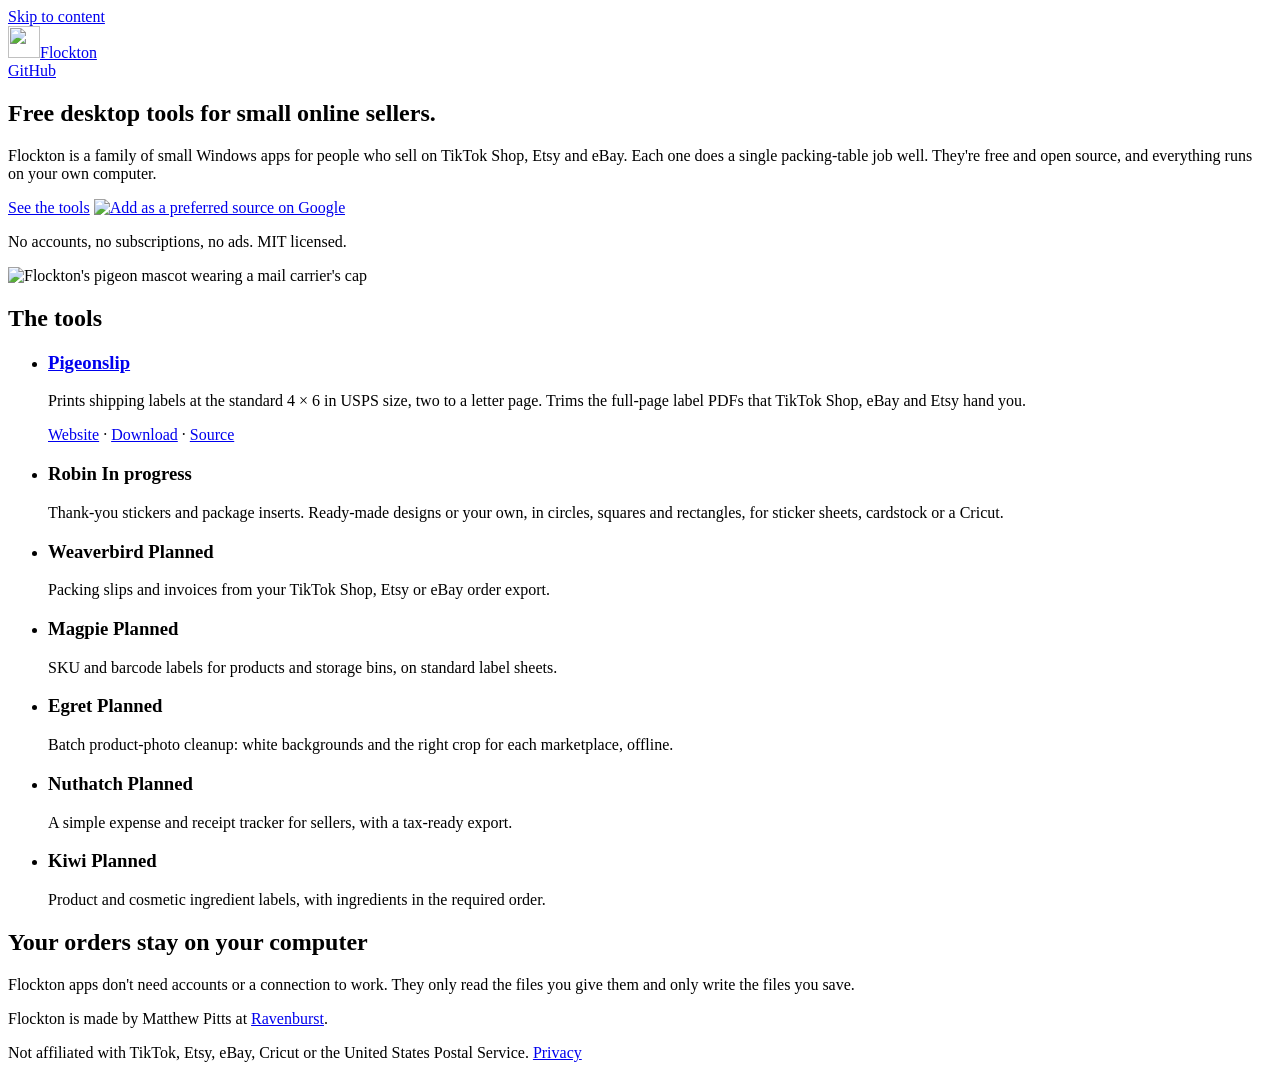
==== site/index.html @ ca1f1b0a "feat: Flockton hub website - flockton.ravenburst.com: the pigeon master image, tool cards, privacy p" ====
<!doctype html>
<html lang="en">
  <head>
    <meta charset="utf-8" />
    <meta name="viewport" content="width=device-width, initial-scale=1" />
    <title>Flockton: free desktop tools for small online sellers</title>
    <meta name="description" content="Flockton is a family of free, open-source Windows apps for people who sell on TikTok Shop, Etsy and eBay: shipping labels, thank-you stickers, packing slips and more. Everything runs on your own computer." />
    <link rel="canonical" href="https://flockton.ravenburst.com/" />
    <link rel="icon" href="/favicon.svg" type="image/svg+xml" />
    <link rel="icon" href="/favicon.ico" sizes="any" />
    <link rel="apple-touch-icon" href="/apple-touch-icon.png" />
    <meta name="theme-color" content="#0e0f11" />
    <meta property="og:title" content="Flockton" />
    <meta property="og:description" content="Free desktop tools for small online sellers." />
    <meta property="og:image" content="https://flockton.ravenburst.com/flockton.jpg" />
    <meta property="og:url" content="https://flockton.ravenburst.com/" />
    <meta name="twitter:card" content="summary_large_image" />
    <link rel="preload" href="/fonts/ibm-plex-sans-latin-600-normal.woff2" as="font" type="font/woff2" crossorigin />
    <link rel="stylesheet" href="/site.css" />
    <link rel="stylesheet" href="/flockton.css" />
  </head>
  <body>
    <a class="skip" href="#main">Skip to content</a>
    <header class="top">
      <a class="brand" href="/"><img src="/favicon.svg" alt="" width="32" height="32" />Flockton</a>
      <nav aria-label="Site">
        <a href="https://github.com/matpitts13/flockton">GitHub</a>
      </nav>
    </header>

    <main id="main">
      <section class="hero">
        <div class="hero-text">
          <h1>Free desktop tools for small online sellers.</h1>
          <p class="lede">
            Flockton is a family of small Windows apps for people who sell on TikTok Shop, Etsy and eBay.
            Each one does a single packing-table job well. They're free and open source, and everything runs on your own computer.
          </p>
          <div class="actions">
            <a class="btn btn-primary" href="#tools">See the tools</a>
            <a class="gps" href="https://www.google.com/preferences/source?q=flockton.ravenburst.com">
              <img
                src="/badges/google-preferred-source-dark.png"
                srcset="/badges/google-preferred-source-dark.png 1x, /badges/google-preferred-source-dark@2x.png 2x"
                alt="Add as a preferred source on Google"
                height="40"
              />
            </a>
          </div>
          <p class="fine">No accounts, no subscriptions, no ads. MIT licensed.</p>
        </div>
        <div class="hero-art"><img src="/logo.svg" width="560" height="560" alt="Flockton's pigeon mascot wearing a mail carrier's cap" /></div>
      </section>

      <section id="tools" aria-labelledby="tools-h">
        <h2 id="tools-h">The tools</h2>
        <ul class="tools">
          <li class="tool">
            <h3><a href="https://pigeonslip.ravenburst.com">Pigeonslip</a></h3>
            <p>Prints shipping labels at the standard 4 × 6 in USPS size, two to a letter page. Trims the full-page label PDFs that TikTok Shop, eBay and Etsy hand you.</p>
            <p class="links"><a href="https://pigeonslip.ravenburst.com">Website</a> · <a href="https://github.com/matpitts13/pigeonslip/releases/latest">Download</a> · <a href="https://github.com/matpitts13/pigeonslip">Source</a></p>
          </li>
          <li class="tool is-soon">
            <h3>Robin <span class="tag">In progress</span></h3>
            <p>Thank-you stickers and package inserts. Ready-made designs or your own, in circles, squares and rectangles, for sticker sheets, cardstock or a Cricut.</p>
          </li>
          <li class="tool is-soon">
            <h3>Weaverbird <span class="tag">Planned</span></h3>
            <p>Packing slips and invoices from your TikTok Shop, Etsy or eBay order export.</p>
          </li>
          <li class="tool is-soon">
            <h3>Magpie <span class="tag">Planned</span></h3>
            <p>SKU and barcode labels for products and storage bins, on standard label sheets.</p>
          </li>
          <li class="tool is-soon">
            <h3>Egret <span class="tag">Planned</span></h3>
            <p>Batch product-photo cleanup: white backgrounds and the right crop for each marketplace, offline.</p>
          </li>
          <li class="tool is-soon">
            <h3>Nuthatch <span class="tag">Planned</span></h3>
            <p>A simple expense and receipt tracker for sellers, with a tax-ready export.</p>
          </li>
          <li class="tool is-soon">
            <h3>Kiwi <span class="tag">Planned</span></h3>
            <p>Product and cosmetic ingredient labels, with ingredients in the required order.</p>
          </li>
        </ul>
      </section>

      <section class="private" aria-labelledby="private">
        <h2 id="private">Your orders stay on your computer</h2>
        <p>Flockton apps don't need accounts or a connection to work. They only read the files you give them and only write the files you save.</p>
      </section>
    </main>

    <footer class="foot">
      <p>Flockton is made by Matthew Pitts at <a href="https://ravenburst.com">Ravenburst</a>.</p>
      <p>Not affiliated with TikTok, Etsy, eBay, Cricut or the United States Postal Service. <a href="/privacy.html">Privacy</a></p>
    </footer>
  </body>
</html>
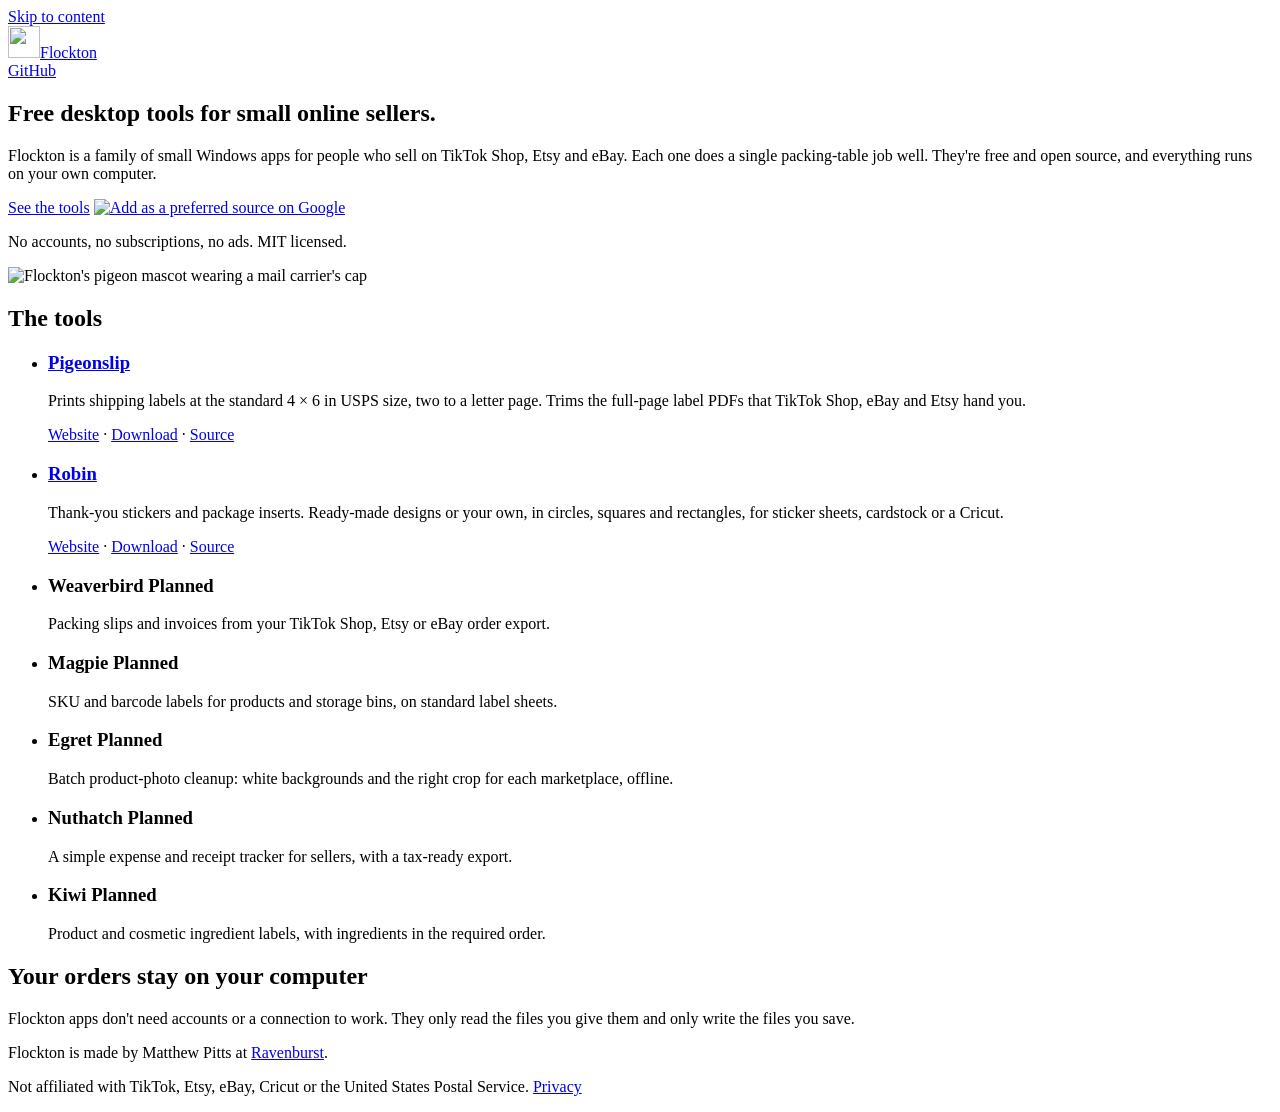
==== commit 50c1fc34: "feat: Robin is released; link its site, download and source Co-Authored-By: Claude Opus 5.5 <noreply" ====
--- a/site/index.html
+++ b/site/index.html
@@ -5,15 +5,15 @@
     <meta name="viewport" content="width=device-width, initial-scale=1" />
     <title>Flockton: free desktop tools for small online sellers</title>
     <meta name="description" content="Flockton is a family of free, open-source Windows apps for people who sell on TikTok Shop, Etsy and eBay: shipping labels, thank-you stickers, packing slips and more. Everything runs on your own computer." />
-    <link rel="canonical" href="https://flockton.ravenburst.com/" />
+    <link rel="canonical" href="https://flock-ton.ravenburst.com/" />
     <link rel="icon" href="/favicon.svg" type="image/svg+xml" />
     <link rel="icon" href="/favicon.ico" sizes="any" />
     <link rel="apple-touch-icon" href="/apple-touch-icon.png" />
     <meta name="theme-color" content="#0e0f11" />
     <meta property="og:title" content="Flockton" />
     <meta property="og:description" content="Free desktop tools for small online sellers." />
-    <meta property="og:image" content="https://flockton.ravenburst.com/flockton.jpg" />
-    <meta property="og:url" content="https://flockton.ravenburst.com/" />
+    <meta property="og:image" content="https://flock-ton.ravenburst.com/flockton.jpg" />
+    <meta property="og:url" content="https://flock-ton.ravenburst.com/" />
     <meta name="twitter:card" content="summary_large_image" />
     <link rel="preload" href="/fonts/ibm-plex-sans-latin-600-normal.woff2" as="font" type="font/woff2" crossorigin />
     <link rel="stylesheet" href="/site.css" />
@@ -38,7 +38,7 @@
           </p>
           <div class="actions">
             <a class="btn btn-primary" href="#tools">See the tools</a>
-            <a class="gps" href="https://www.google.com/preferences/source?q=flockton.ravenburst.com">
+            <a class="gps" href="https://www.google.com/preferences/source?q=flock-ton.ravenburst.com">
               <img
                 src="/badges/google-preferred-source-dark.png"
                 srcset="/badges/google-preferred-source-dark.png 1x, /badges/google-preferred-source-dark@2x.png 2x"
@@ -60,9 +60,10 @@
             <p>Prints shipping labels at the standard 4 × 6 in USPS size, two to a letter page. Trims the full-page label PDFs that TikTok Shop, eBay and Etsy hand you.</p>
             <p class="links"><a href="https://pigeonslip.ravenburst.com">Website</a> · <a href="https://github.com/matpitts13/pigeonslip/releases/latest">Download</a> · <a href="https://github.com/matpitts13/pigeonslip">Source</a></p>
           </li>
-          <li class="tool is-soon">
-            <h3>Robin <span class="tag">In progress</span></h3>
+          <li class="tool">
+            <h3><a href="https://robin.ravenburst.com">Robin</a></h3>
             <p>Thank-you stickers and package inserts. Ready-made designs or your own, in circles, squares and rectangles, for sticker sheets, cardstock or a Cricut.</p>
+            <p class="links"><a href="https://robin.ravenburst.com">Website</a> · <a href="https://github.com/matpitts13/flockton-robin/releases/latest">Download</a> · <a href="https://github.com/matpitts13/flockton-robin">Source</a></p>
           </li>
           <li class="tool is-soon">
             <h3>Weaverbird <span class="tag">Planned</span></h3>
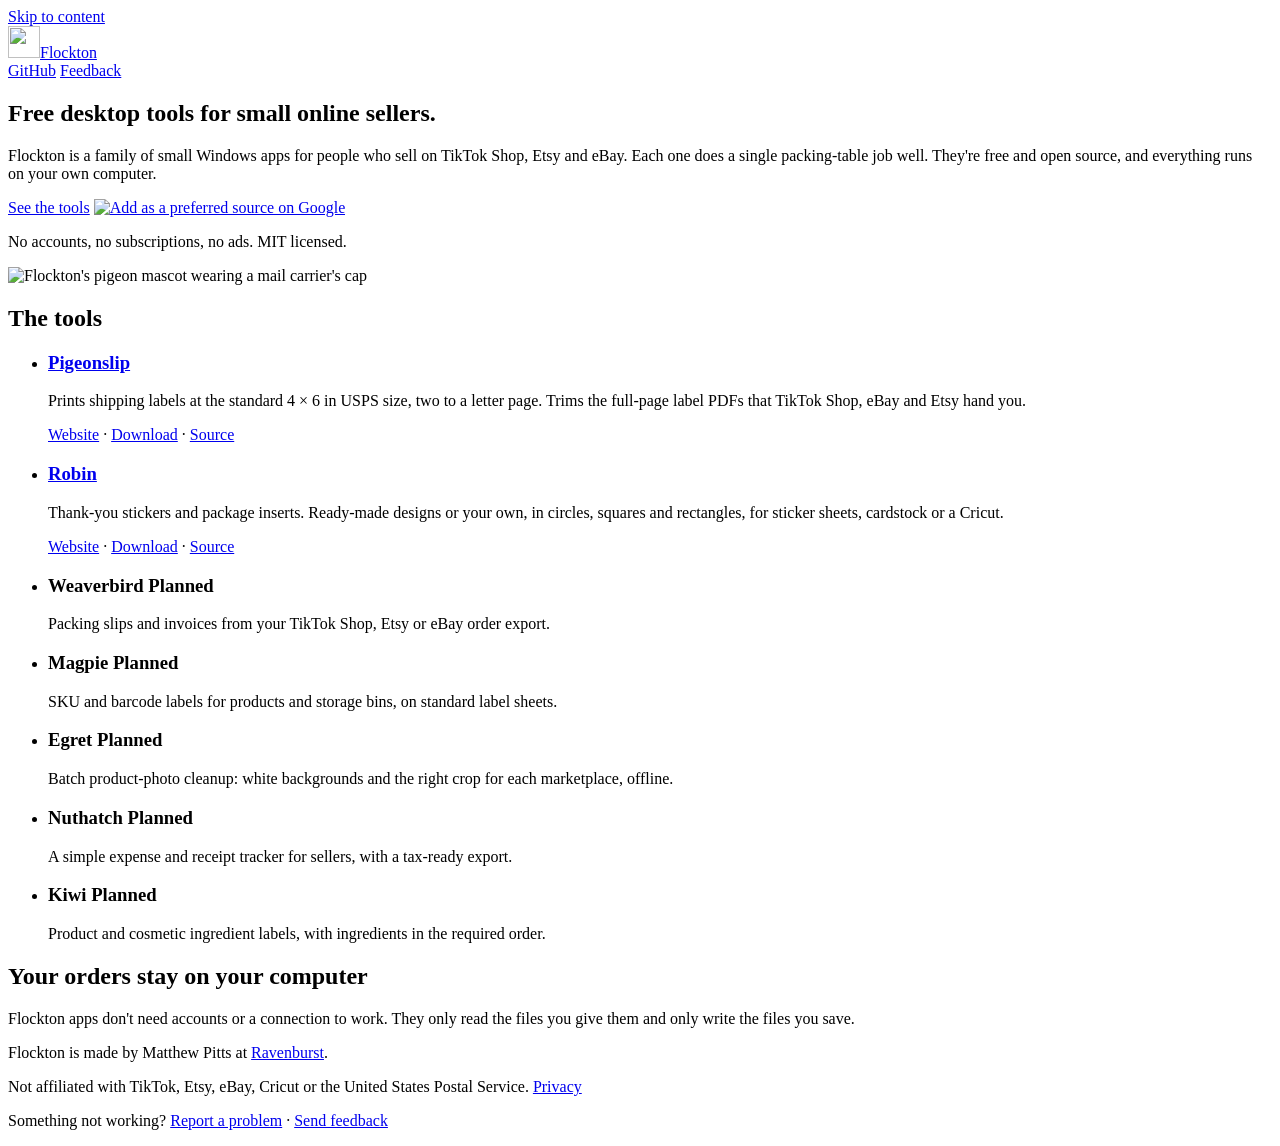
==== commit 6ce1645a: "feat(site): feedback and problem-report email links - Feedback link in the header; footer line with " ====
--- a/site/index.html
+++ b/site/index.html
@@ -25,6 +25,7 @@
       <a class="brand" href="/"><img src="/favicon.svg" alt="" width="32" height="32" />Flockton</a>
       <nav aria-label="Site">
         <a href="https://github.com/matpitts13/flockton">GitHub</a>
+        <a href="mailto:support@ravenburst.com?subject=Feedback%20about%20Flockton&amp;body=Page%3A%20https%3A%2F%2Fflock-ton.ravenburst.com%2F%0A%0A">Feedback</a>
       </nav>
     </header>
 
@@ -97,6 +98,7 @@
     <footer class="foot">
       <p>Flockton is made by Matthew Pitts at <a href="https://ravenburst.com">Ravenburst</a>.</p>
       <p>Not affiliated with TikTok, Etsy, eBay, Cricut or the United States Postal Service. <a href="/privacy.html">Privacy</a></p>
+      <p class="feedback">Something not working? <a href="mailto:support@ravenburst.com?subject=Problem%20on%20Flockton&amp;body=What's%20wrong%3F%20(delete%20the%20ones%20that%20don't%20apply)%0A-%20A%20link%20doesn't%20work%0A-%20The%20page%20looks%20broken%20or%20out%20of%20place%0A-%20A%20download%20doesn't%20work%0A-%20Something%20else%0A%0AWhich%20page%20or%20link%3F%0Ahttps%3A%2F%2Fflock-ton.ravenburst.com%2F%0A%0AWhat%20happened%3F%0A%0A%0AWhat%20did%20you%20expect%20to%20happen%3F%0A%0A%0AYour%20browser%20and%20device%20(for%20example%2C%20Chrome%20on%20Windows%2011)%3A%0A">Report a problem</a> · <a href="mailto:support@ravenburst.com?subject=Feedback%20about%20Flockton&amp;body=Page%3A%20https%3A%2F%2Fflock-ton.ravenburst.com%2F%0A%0A">Send feedback</a></p>
     </footer>
   </body>
 </html>
